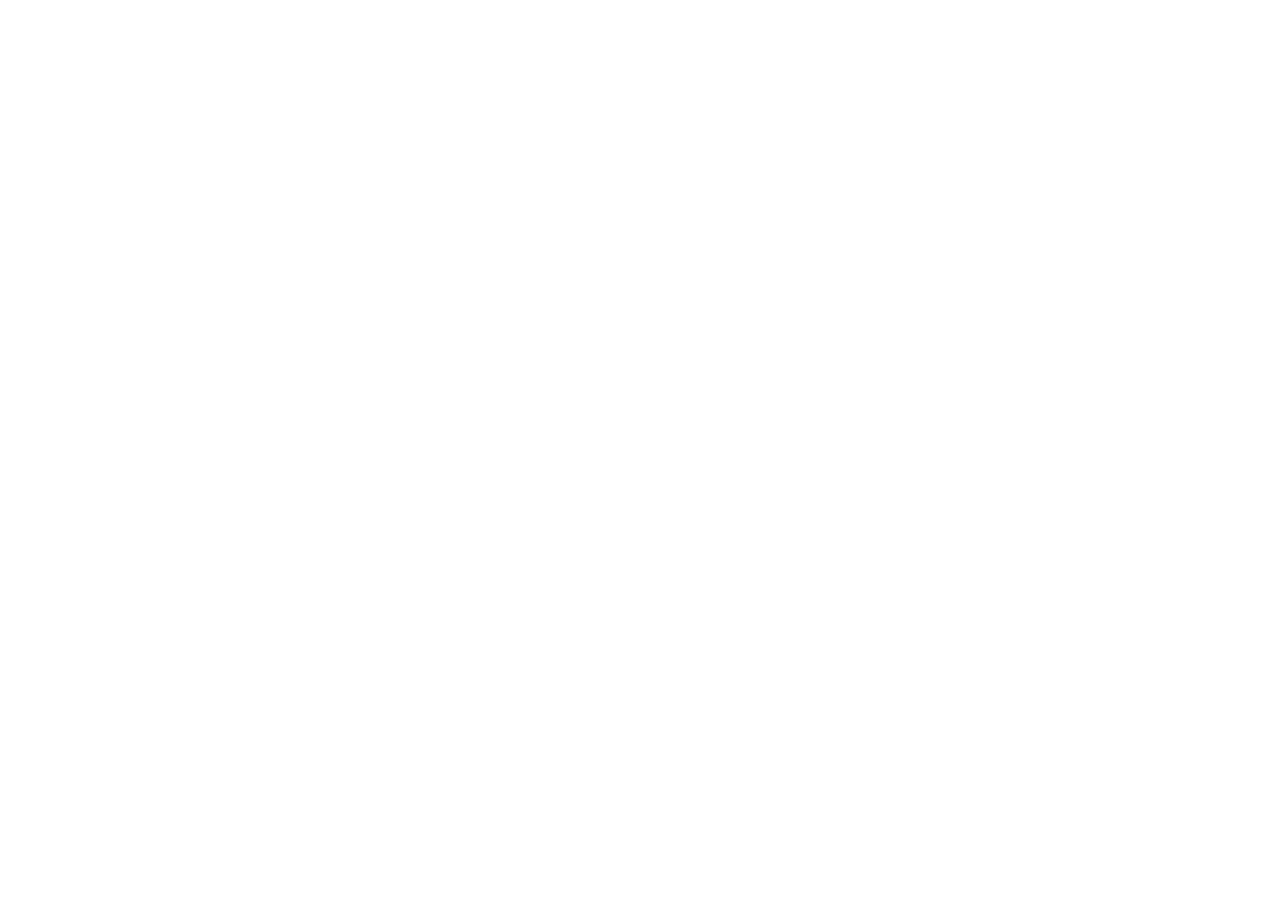
==== pages/index.html @ b48d2786 "Criando base para o projeto'" ====
<!DOCTYPE html>
<html lang="en">
<head>
  <meta charset="UTF-8">
  <meta http-equiv="X-UA-Compatible" content="IE=edge">
  <meta name="viewport" content="width=device-width, initial-scale=1.0">
  <title>Document</title>
</head>
<body>
  
</body>
</html>
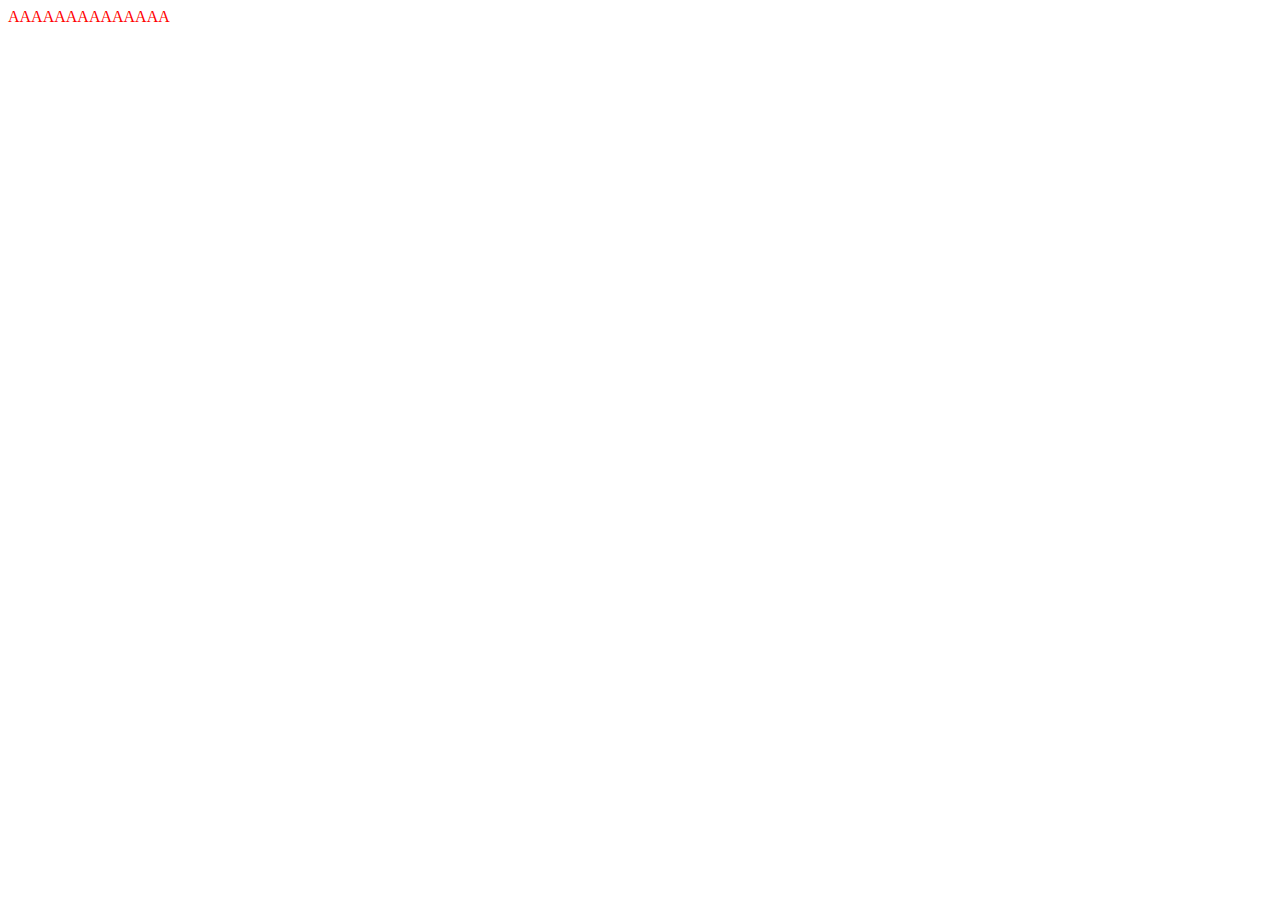
==== commit 92026c28: "Adicionando 'criança' ao componente" ====
--- a/pages/index.html
+++ b/pages/index.html
@@ -5,8 +5,9 @@
   <meta http-equiv="X-UA-Compatible" content="IE=edge">
   <meta name="viewport" content="width=device-width, initial-scale=1.0">
   <title>Document</title>
+  <script type="module" src="../components/Header.js"></script>
 </head>
 <body>
-  
+  <header-opp color="red">AAAAAAAAAAAAAA</header-opp>
 </body>
 </html>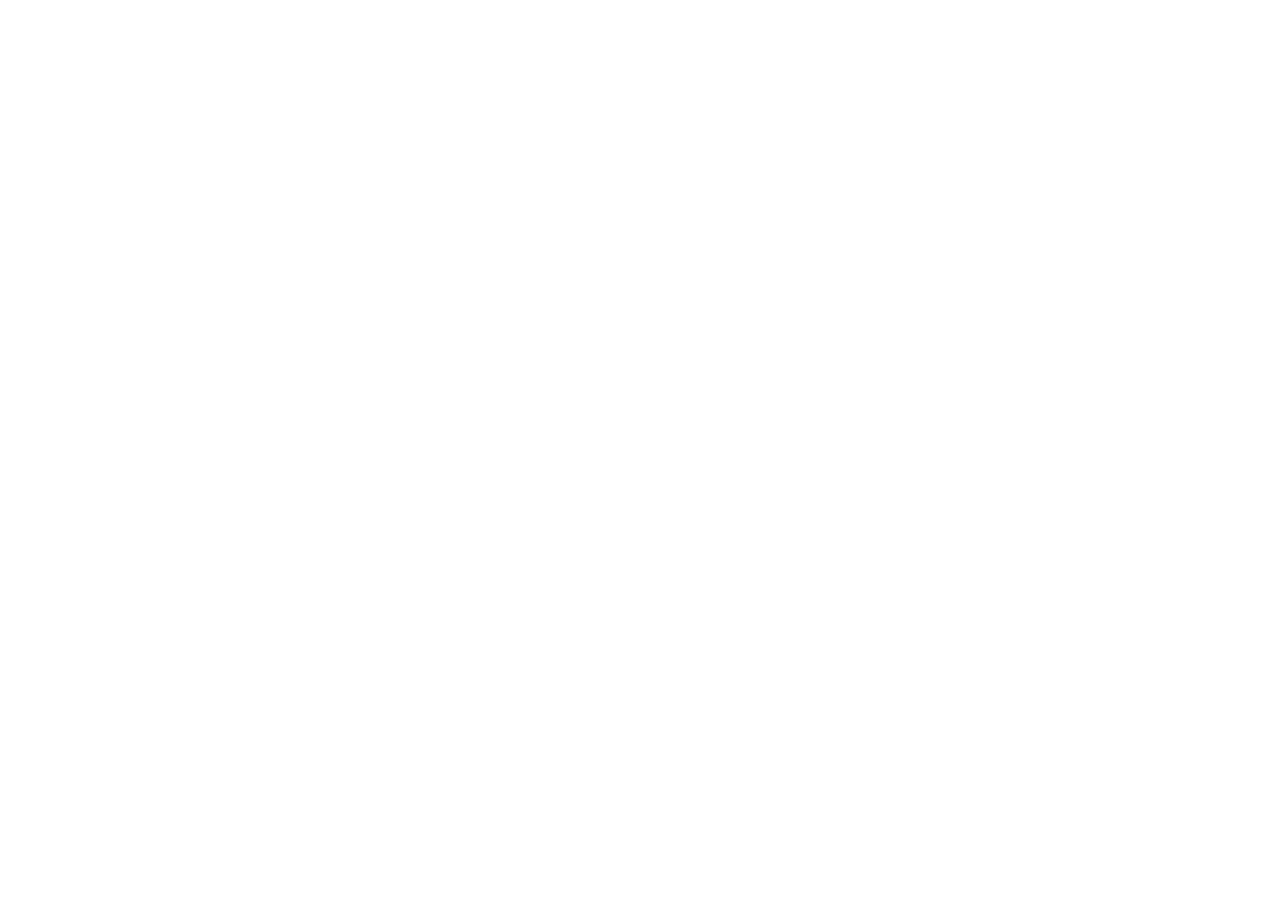
==== commit 0fb90ec5: "Iniciando cabeçalho da seção" ====
--- a/pages/index.html
+++ b/pages/index.html
@@ -1,13 +1,11 @@
 <!DOCTYPE html>
-<html lang="en">
+<html lang="pt-BR">
 <head>
   <meta charset="UTF-8">
-  <meta http-equiv="X-UA-Compatible" content="IE=edge">
   <meta name="viewport" content="width=device-width, initial-scale=1.0">
   <title>Document</title>
-  <script type="module" src="../components/Header.js"></script>
+  <link rel="stylesheet" href="/assets/styles/style.css">
 </head>
 <body>
-  <header-opp color="red">AAAAAAAAAAAAAA</header-opp>
 </body>
 </html>--- a/assets/styles/style.css
+++ b/assets/styles/style.css
@@ -0,0 +1,32 @@
+:root{
+    --cinza: #F5F5F5;
+}
+
+* {
+    margin: 0;
+    padding: 0;
+    box-sizing: border-box;
+    text-decoration: none;
+}
+
+.background{
+    background-color: var(--cinza);
+}
+
+.cabecalho{
+    display: flex;
+    justify-content: space-between;
+    margin: 0 98px;
+}
+
+.logo-container{
+    margin-top: 80px;
+}
+
+.nav-container{
+
+}
+
+.link{
+    
+}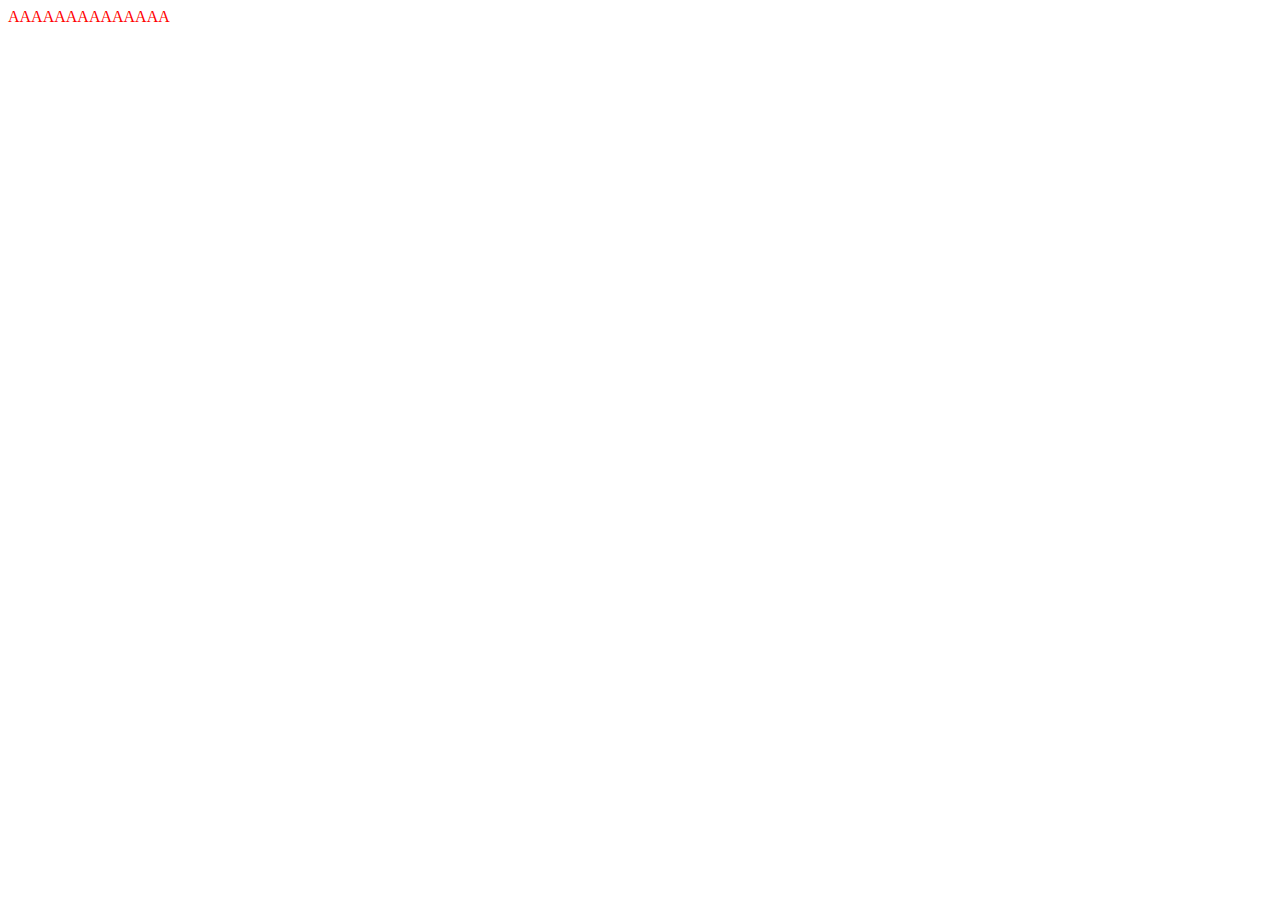
==== commit 97162dc2: "Merge branch '17-criar-componente-header' into development" ====
--- a/pages/index.html
+++ b/pages/index.html
@@ -7,5 +7,9 @@
   <link rel="stylesheet" href="/assets/styles/style.css">
 </head>
 <body>
+  <script type="module" src="../components/Header.js"></script>
+</head>
+<body>
+  <header-opp color="red">AAAAAAAAAAAAAA</header-opp>
 </body>
 </html>